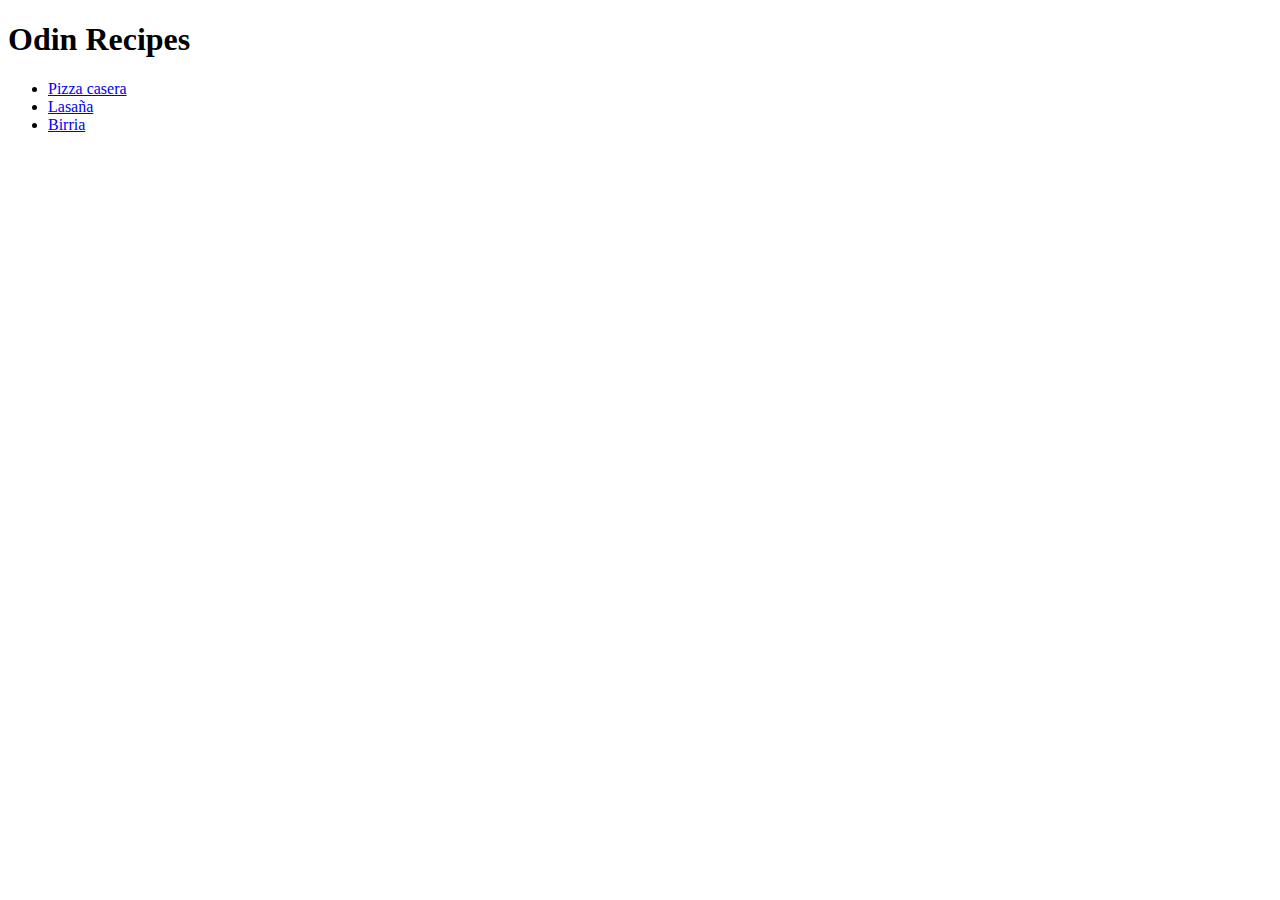
==== index.html @ 49368668 "pagina de recipes" ====
<!DOCTYPE html>
<html lang="en">
<head>
    <meta charset="UTF-8">
    <meta name="viewport" content="width=device-width, initial-scale=1.0">
    <title>Recipes!</title>
</head>
<body>
    <h1>Odin Recipes</h1>
    <ul>
        <li> <a href="recipes/pizza.html">Pizza casera</a></li>
        <li><a href="recipes/lasaña.html">Lasaña</a></li>
        <li><a href="recipes/birria.html">Birria</a></li>
    </ul>
    
</body>
</html>
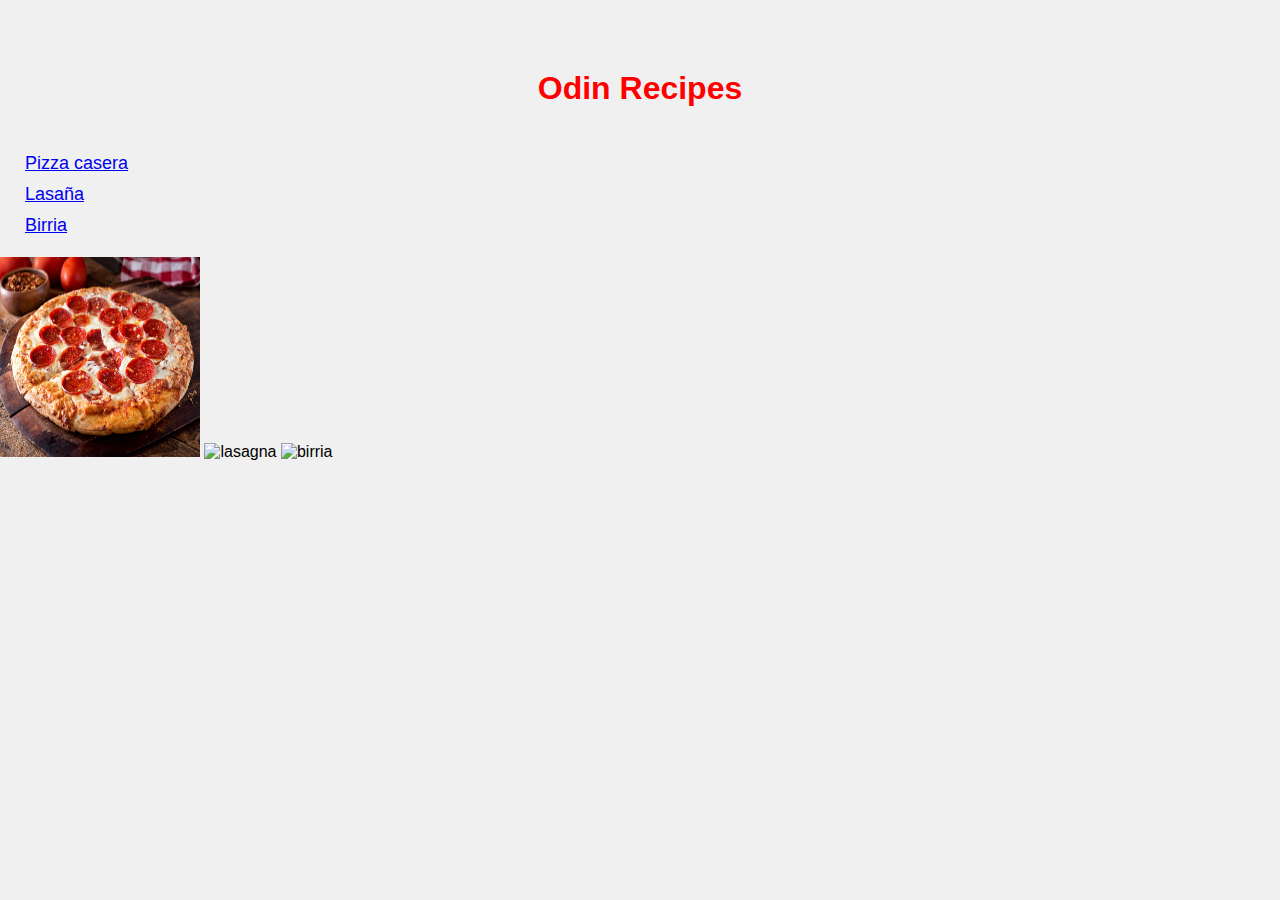
==== commit eea8a33b: "css practice" ====
--- a/index.html
+++ b/index.html
@@ -4,14 +4,19 @@
     <meta charset="UTF-8">
     <meta name="viewport" content="width=device-width, initial-scale=1.0">
     <title>Recipes!</title>
+    <link rel="stylesheet" href="styles.css">   
 </head>
 <body>
     <h1>Odin Recipes</h1>
     <ul>
-        <li> <a href="recipes/pizza.html">Pizza casera</a></li>
-        <li><a href="recipes/lasaña.html">Lasaña</a></li>
-        <li><a href="recipes/birria.html">Birria</a></li>
+        <li><a class="link" href="recipes/pizza.html">Pizza casera</a></li>
+        <li><a class="link" href="recipes/lasaña.html">Lasaña</a></li>
+        <li><a class="link" href="recipes/birria.html">Birria</a></li>
     </ul>
+
+    <img src="recipes/Pizza.jpeg" alt="pizza" width="200" height="200">
+    <img src="recipes/Lasagna.jpeg" alt="lasagna" width="200" height="200">
+    <img src="recipes/Birria.jpeg" alt="birria" width="200" height="200">
     
 </body>
 </html>--- a/styles.css
+++ b/styles.css
@@ -0,0 +1,40 @@
+/* Fondo neutro para el body */
+body {
+    background-color: #f0f0f0; /* Color neutro claro */
+    font-family: Arial, sans-serif;
+    margin: 0;
+    padding: 0;
+}
+
+/* Estilo para el título */
+h1 {
+    color: red; /* Letra roja */
+    text-align: center; /* Centrado */
+    padding: 20px;
+    margin-top: 50px; /* Espacio superior */
+}
+
+/* Estilo para la lista (ul) */
+ul {
+    list-style-type: none; /* Sin puntos */
+    padding: 0;
+    margin-left: 20px; /* Alineación a la izquierda */
+}
+
+ul li {
+    padding: 5px;
+    font-size: 18px;
+}
+
+/* Caja interactuable */
+.interactable-box {
+    width: 200px;
+    height: 200px;
+    background-color: lightblue; /* Fondo inicial */
+    margin: 20px auto; /* Centrado horizontal */
+    transition: background-color 0.3s ease; /* Efecto de transición */
+}
+
+.interactable-box:hover {
+    background-color: #ffcc00; /* Cambio de color al pasar el mouse */
+}